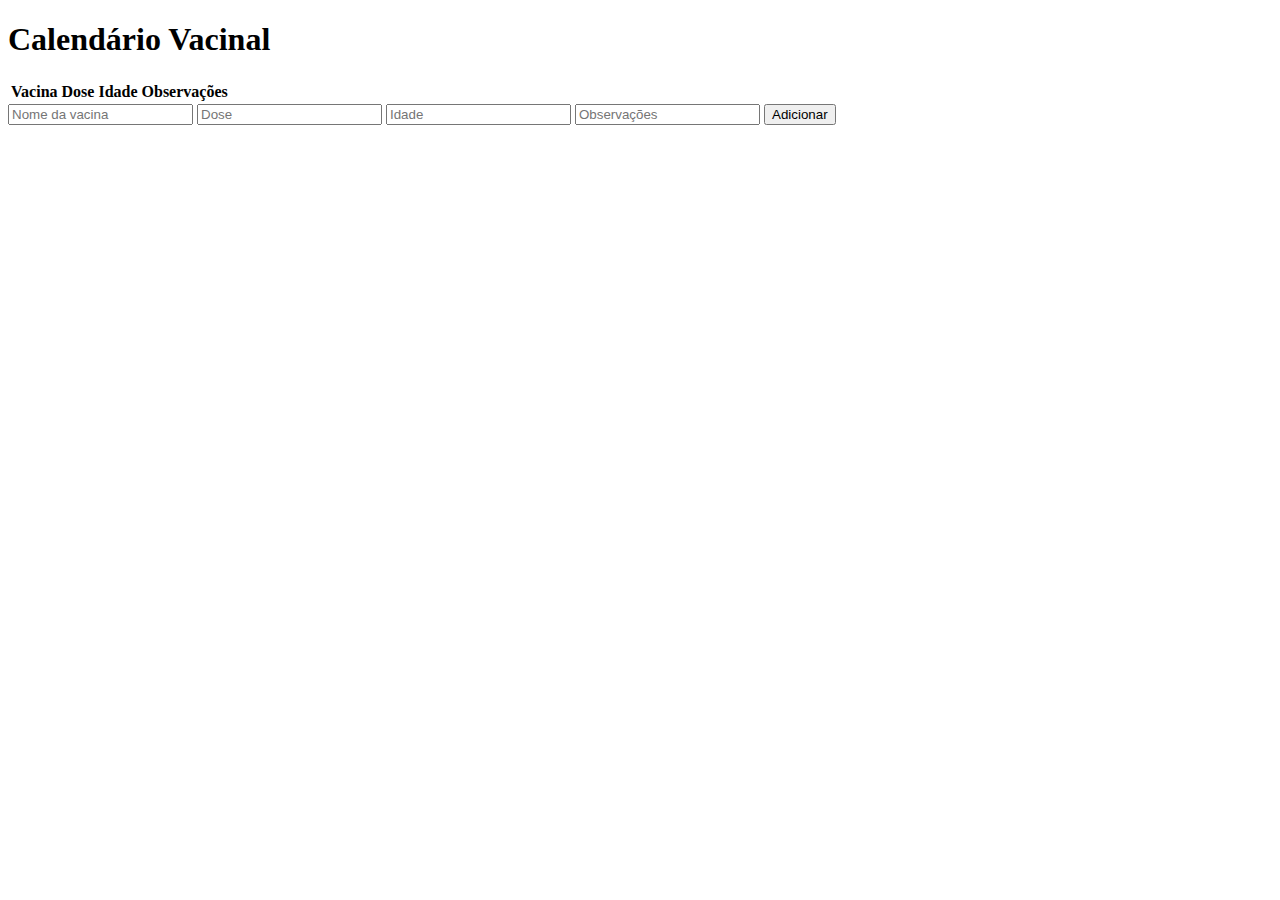
==== cadastroVacina.html @ ab9286a1 "cadastro de vacina" ====
<!DOCTYPE html>
<html lang="pt-br">
<head>
    <meta charset="UTF-8">
    <meta name="viewport" content="width=device-width, initial-scale=1.0">
    <link rel="stylesheet" href="styles/cadastroVacina.css">
    <title>Calendário Vacinal</title>
    
</head>
<body>
    <div class="container">
        <h1>Calendário Vacinal</h1>
        <table id="vacinaTable">
            <tr>
                <th>Vacina</th>
                <th>Dose</th>
                <th>Idade</th>
                <th>Observações</th>
            </tr>
            <!-- Linhas serão adicionadas dinamicamente aqui -->
        </table>
        <form id="formVacina">
            <input type="text" id="vacina" placeholder="Nome da vacina" required>
            <input type="text" id="dose" placeholder="Dose" required>
            <input type="number" id="idade" placeholder="Idade" required>
            <input type="text" id="observacoes" placeholder="Observações" required>
            <input type="submit" value="Adicionar">
        </form>
    </div>

    <script>
        // Função para adicionar uma nova linha à tabela com base nos valores do formulário
        function adicionarVacina() {
            var vacina = document.getElementById("vacina").value;
            var dose = document.getElementById("dose").value;
            var idade = document.getElementById("idade").value;
            var observacoes = document.getElementById("observacoes").value;

            var table = document.getElementById("vacinaTable");
            var newRow = table.insertRow(-1);
            var cells = [vacina, dose, idade, observacoes];

            for (var i = 0; i < cells.length; i++) {
                var cell = newRow.insertCell(i);
                cell.innerHTML = cells[i];
            }

            // Limpa os campos do formulário após adicionar a vacina
            document.getElementById("formVacina").reset();
        }

        // Adiciona um evento de submissão ao formulário
        document.getElementById("formVacina").addEventListener("submit", function(event) {
            event.preventDefault(); // Evita que o formulário seja enviado normalmente
            adicionarVacina(); // Chama a função para adicionar a vacina
        });
    </script>
</body>
</html>
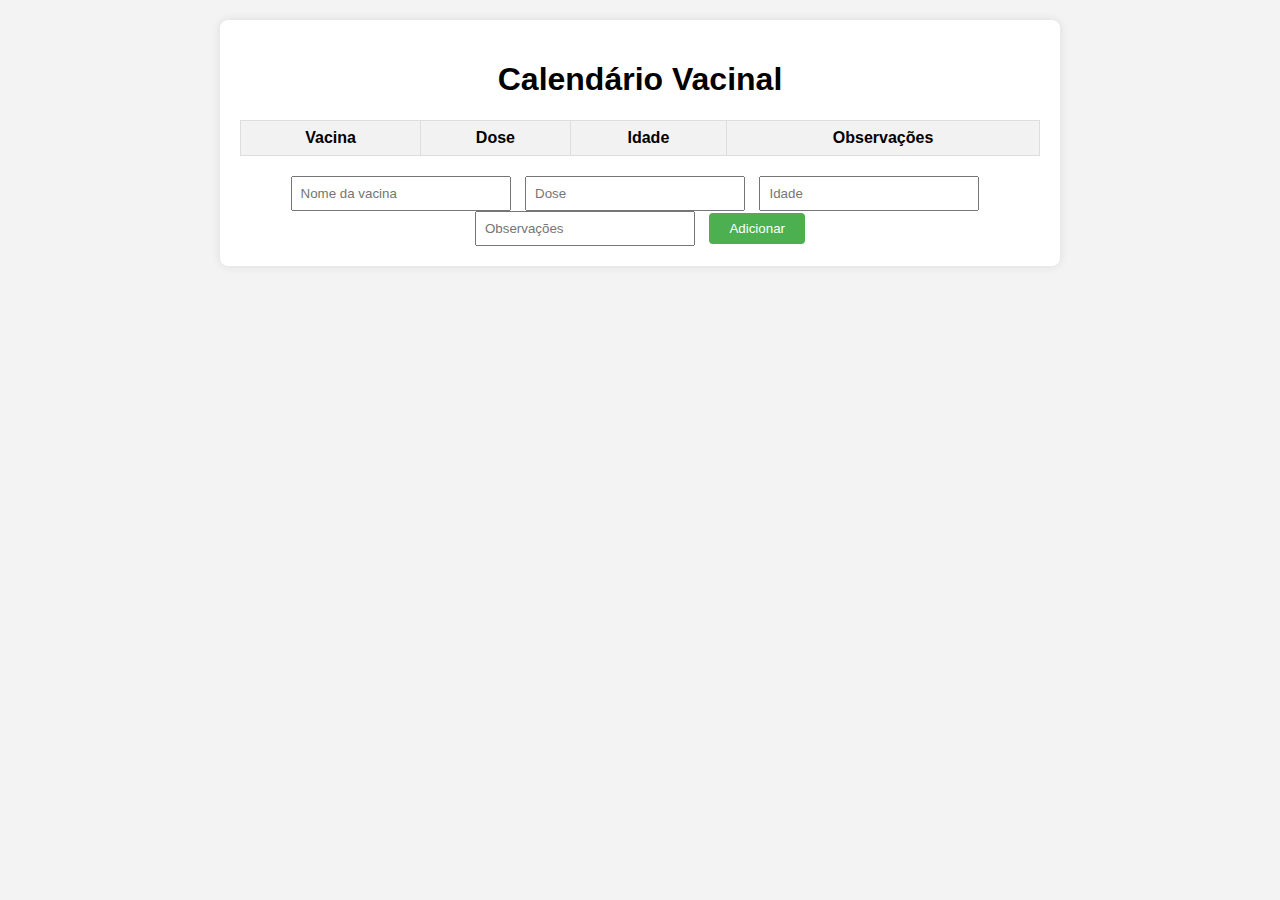
==== commit 858a9adb: "Fix: Trocado var para let" ====
--- a/cadastroVacina.html
+++ b/cadastroVacina.html
@@ -31,17 +31,17 @@
     <script>
         // Função para adicionar uma nova linha à tabela com base nos valores do formulário
         function adicionarVacina() {
-            var vacina = document.getElementById("vacina").value;
-            var dose = document.getElementById("dose").value;
-            var idade = document.getElementById("idade").value;
-            var observacoes = document.getElementById("observacoes").value;
+            let vacina = document.getElementById("vacina").value;
+            let dose = document.getElementById("dose").value;
+            let idade = document.getElementById("idade").value;
+            let observacoes = document.getElementById("observacoes").value;
 
-            var table = document.getElementById("vacinaTable");
-            var newRow = table.insertRow(-1);
-            var cells = [vacina, dose, idade, observacoes];
+            let table = document.getElementById("vacinaTable");
+            let newRow = table.insertRow(-1);
+            let cells = [vacina, dose, idade, observacoes];
 
-            for (var i = 0; i < cells.length; i++) {
-                var cell = newRow.insertCell(i);
+            for (let i = 0; i < cells.length; i++) {
+                let cell = newRow.insertCell(i);
                 cell.innerHTML = cells[i];
             }
 
--- a/styles/cadastroVacina.css
+++ b/styles/cadastroVacina.css
@@ -0,0 +1,50 @@
+        body {
+            font-family: Arial, sans-serif;
+            margin: 0;
+            padding: 0;
+            background-color: #f3f3f3;
+        }
+        .container {
+            max-width: 800px;
+            margin: 20px auto;
+            background-color: #fff;
+            padding: 20px;
+            border-radius: 8px;
+            box-shadow: 0 0 10px rgba(0,0,0,0.1);
+        }
+        h1, h2 {
+            text-align: center;
+        }
+        table {
+            width: 100%;
+            border-collapse: collapse;
+            margin-top: 20px;
+        }
+        th, td {
+            border: 1px solid #ddd;
+            padding: 8px;
+            text-align: center;
+        }
+        th {
+            background-color: #f2f2f2;
+        }
+        tr:nth-child(even) {
+            background-color: #f9f9f9;
+        }
+        form {
+            margin-top: 20px;
+            text-align: center;
+        }
+        input[type="text"], input[type="number"] {
+            padding: 8px;
+            width: 200px;
+            margin-right: 10px;
+        }
+        input[type="submit"] {
+            padding: 8px 20px;
+            background-color: #4CAF50;
+            color: white;
+            border: none;
+            border-radius: 4px;
+            cursor: pointer;
+        }
